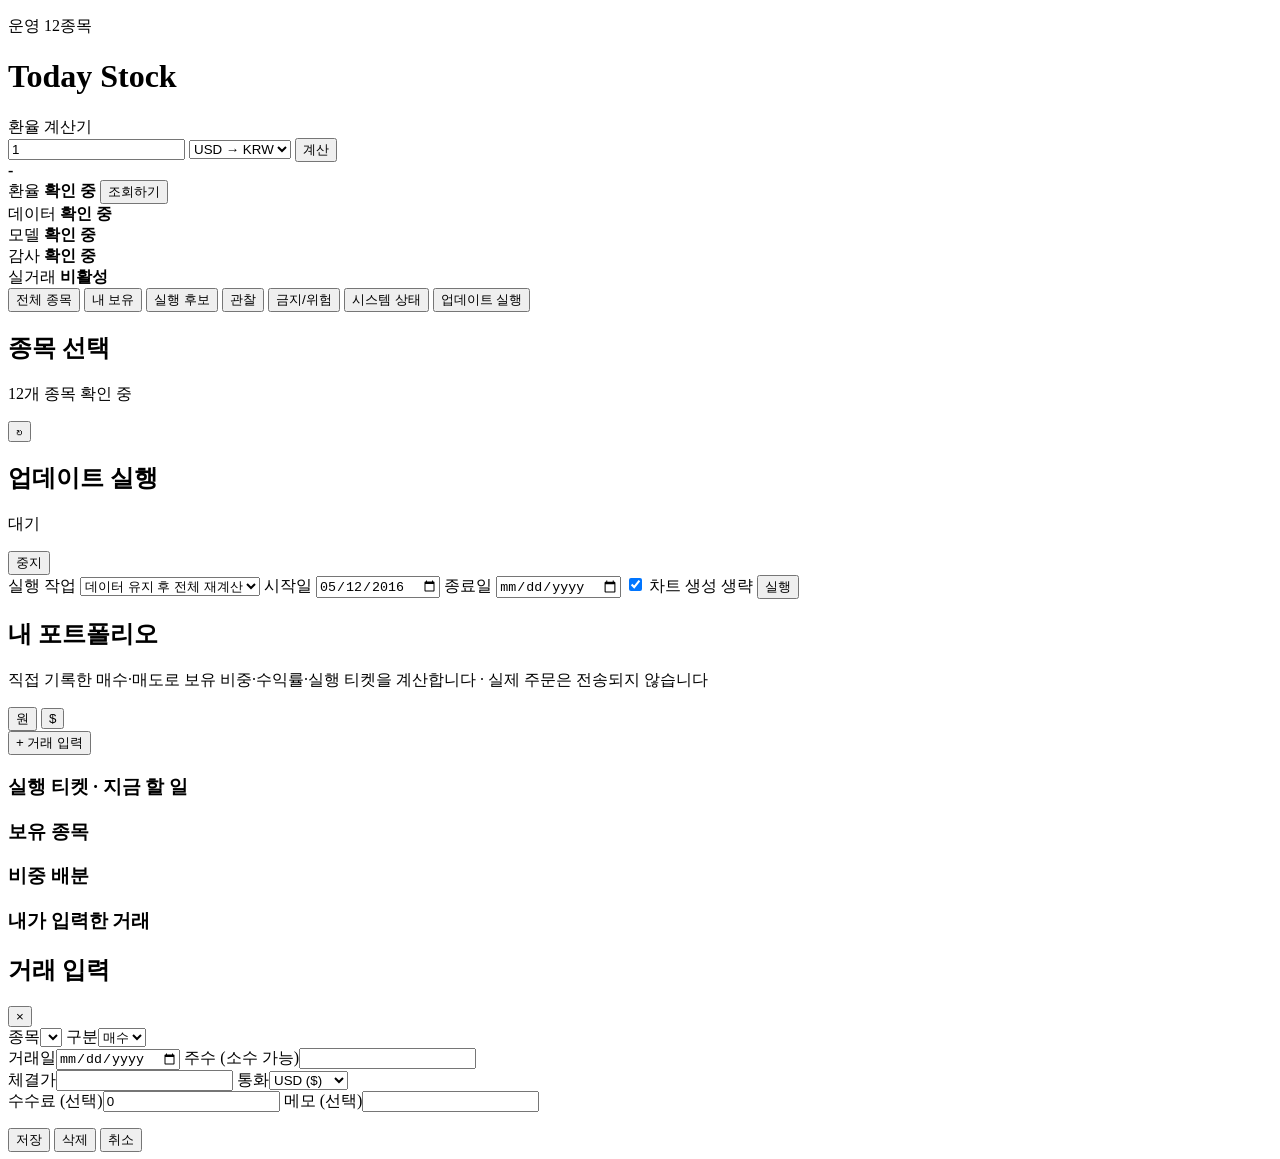
==== investor_dashboard/index.html @ 985cdb7e "Investor dashboard: simple symbol selector + prediction-first redesign Replace the dense 4-col symbo" ====
<!doctype html>
<html lang="ko">
  <head>
    <meta charset="utf-8" />
    <meta name="viewport" content="width=device-width, initial-scale=1" />
    <title>투자 실행 대시보드</title>
    <link rel="stylesheet" href="/styles.css?v=8" />
  </head>
  <body>
    <div class="app-shell">
      <header class="topbar">
        <div class="brand-block">
          <p class="eyebrow">운영 12종목</p>
          <h1>Today Stock</h1>
        </div>
        <div class="system-strip" aria-label="시스템 상태">
          <div class="fx-calculator">
            <span>환율 계산기</span>
            <div class="fx-control-row">
              <input id="fxAmount" type="number" min="0" step="0.01" value="1" aria-label="환율 계산 금액" />
              <select id="fxDirection" aria-label="환율 계산 방향">
                <option value="usd_to_krw">USD → KRW</option>
                <option value="krw_to_usd">KRW → USD</option>
              </select>
              <button id="fxCalcBtn" class="mini-button" type="button">계산</button>
            </div>
            <strong id="fxCalcResult">-</strong>
          </div>
          <div class="fx-card">
            <span>환율</span>
            <strong id="fxRate">확인 중</strong>
            <button id="fxRefreshBtn" class="mini-button" type="button">조회하기</button>
          </div>
          <div>
            <span>데이터</span>
            <strong id="dataStatus">확인 중</strong>
          </div>
          <div>
            <span>모델</span>
            <strong id="modelStatus">확인 중</strong>
          </div>
          <div>
            <span>감사</span>
            <strong id="auditStatus">확인 중</strong>
          </div>
          <div>
            <span>실거래</span>
            <strong id="liveStatus">비활성</strong>
          </div>
        </div>
      </header>

      <main>
        <section id="actionRow" class="action-row" aria-label="우선 행동"></section>

        <nav class="tabs" aria-label="대시보드 보기">
          <button class="tab-button active" type="button" data-tab="all">전체 종목</button>
          <button class="tab-button" type="button" data-tab="portfolio">내 보유</button>
          <button class="tab-button" type="button" data-tab="execute_candidate">실행 후보</button>
          <button class="tab-button" type="button" data-tab="watch">관찰</button>
          <button class="tab-button" type="button" data-tab="risk">금지/위험</button>
          <button class="tab-button" type="button" data-tab="system">시스템 상태</button>
          <button class="tab-button" type="button" data-tab="run">업데이트 실행</button>
        </nav>

        <section id="dashboardView" class="focus-layout">
          <section class="selector-panel" aria-label="종목 선택">
            <div class="section-head">
              <div>
                <h2>종목 선택</h2>
                <p id="boardSummary">12개 종목 확인 중</p>
              </div>
              <button id="refreshBtn" class="icon-button" type="button" title="새로고침" aria-label="새로고침">↻</button>
            </div>
            <div id="symbolGrid" class="symbol-strip" role="tablist" aria-label="종목 목록"></div>
          </section>

          <section id="detailPanel" class="focus-panel" aria-label="선택 종목 예측"></section>
        </section>

        <section id="systemPanel" class="single-panel hidden" aria-label="시스템 상태"></section>

        <section id="runPanel" class="single-panel hidden" aria-label="업데이트 실행">
          <div class="section-head">
            <div>
              <h2>업데이트 실행</h2>
              <p id="runStatusText">대기</p>
            </div>
            <button id="stopRunBtn" class="secondary-button" type="button">중지</button>
          </div>
          <form id="runForm" class="run-form">
            <label>
              실행 작업
              <select id="runMode" name="mode">
                <option value="downstream">데이터 유지 후 전체 재계산</option>
                <option value="full">전체 업데이트</option>
                <option value="next_day_up_model_engine">내일 상승 예측 계산</option>
                <option value="next_close_forecast_engine">종가 예측 계산</option>
                <option value="universe_market_data_update">일/시간/분봉 데이터 갱신</option>
                <option value="hourly">시간봉 데이터 갱신</option>
                <option value="intraday">분봉 데이터 갱신</option>
              </select>
            </label>
            <label>
              시작일
              <input id="runStart" name="start" type="date" value="2016-05-12" />
            </label>
            <label>
              종료일
              <input id="runEnd" name="end" type="date" />
            </label>
            <label class="check-field">
              <input id="skipCharts" name="skip_charts" type="checkbox" checked />
              차트 생성 생략
            </label>
            <button id="runBtn" class="primary-button" type="submit">실행</button>
          </form>
          <pre id="runLog" class="run-log"></pre>
        </section>

        <section id="portfolioPanel" class="single-panel pf-panel hidden" aria-label="내 포트폴리오">
          <div class="section-head">
            <div>
              <h2>내 포트폴리오</h2>
              <p>직접 기록한 매수·매도로 보유 비중·수익률·실행 티켓을 계산합니다 · 실제 주문은 전송되지 않습니다</p>
            </div>
            <div class="pf-head-actions">
              <div class="pf-currency" id="pfCurrency" role="group" aria-label="표시 통화">
                <button type="button" data-cur="KRW" class="active">원</button>
                <button type="button" data-cur="USD">$</button>
              </div>
              <button id="pfAddBtn" class="primary-button" type="button">+ 거래 입력</button>
            </div>
          </div>

          <div id="pfHero" class="pf-hero"></div>

          <div class="pf-block">
            <h3 class="pf-block-title">실행 티켓 · 지금 할 일</h3>
            <div id="pfTickets" class="pf-ticket-area"></div>
          </div>

          <div class="pf-grid">
            <div class="pf-block">
              <h3 class="pf-block-title">보유 종목</h3>
              <div id="pfHoldings" class="pf-table-wrap"></div>
            </div>
            <div class="pf-block">
              <h3 class="pf-block-title">비중 배분</h3>
              <div id="pfAllocation" class="pf-alloc"></div>
            </div>
          </div>

          <div class="pf-block">
            <h3 class="pf-block-title">내가 입력한 거래</h3>
            <div id="pfTransactions" class="pf-table-wrap"></div>
          </div>
        </section>
      </main>
    </div>

    <div id="pfModalBackdrop" class="pf-modal-backdrop hidden">
      <div class="pf-modal" role="dialog" aria-modal="true" aria-labelledby="pfModalTitle">
        <div class="pf-modal-head">
          <h2 id="pfModalTitle">거래 입력</h2>
          <button id="pfModalClose" class="pf-modal-close" type="button" aria-label="닫기">×</button>
        </div>
        <form id="pfForm" class="pf-form">
          <input type="hidden" name="transaction_id" />
          <div class="pf-form-row">
            <label>종목<select name="symbol" id="pfSymbol" required></select></label>
            <label>구분<select name="side"><option value="BUY">매수</option><option value="SELL">매도</option></select></label>
          </div>
          <div class="pf-form-row">
            <label>거래일<input name="trade_date" type="date" required /></label>
            <label>주수 (소수 가능)<input name="quantity" type="number" step="any" min="0" required /></label>
          </div>
          <div class="pf-form-row">
            <label>체결가<input name="price" type="number" step="any" min="0" required /></label>
            <label>통화<select name="price_currency"><option value="USD">USD ($)</option><option value="KRW">KRW (원)</option></select></label>
          </div>
          <div class="pf-form-row">
            <label>수수료 (선택)<input name="fees" type="number" step="any" min="0" value="0" /></label>
            <label>메모 (선택)<input name="note" type="text" /></label>
          </div>
          <p id="pfFormError" class="pf-form-error hidden"></p>
          <div class="pf-form-actions">
            <button id="pfSubmitBtn" class="primary-button" type="submit">저장</button>
            <button id="pfDeleteBtn" class="secondary-button pf-danger hidden" type="button">삭제</button>
            <button id="pfCancelBtn" class="secondary-button" type="button">취소</button>
          </div>
        </form>
      </div>
    </div>
    <script src="/app.js?v=6"></script>
  </body>
</html>
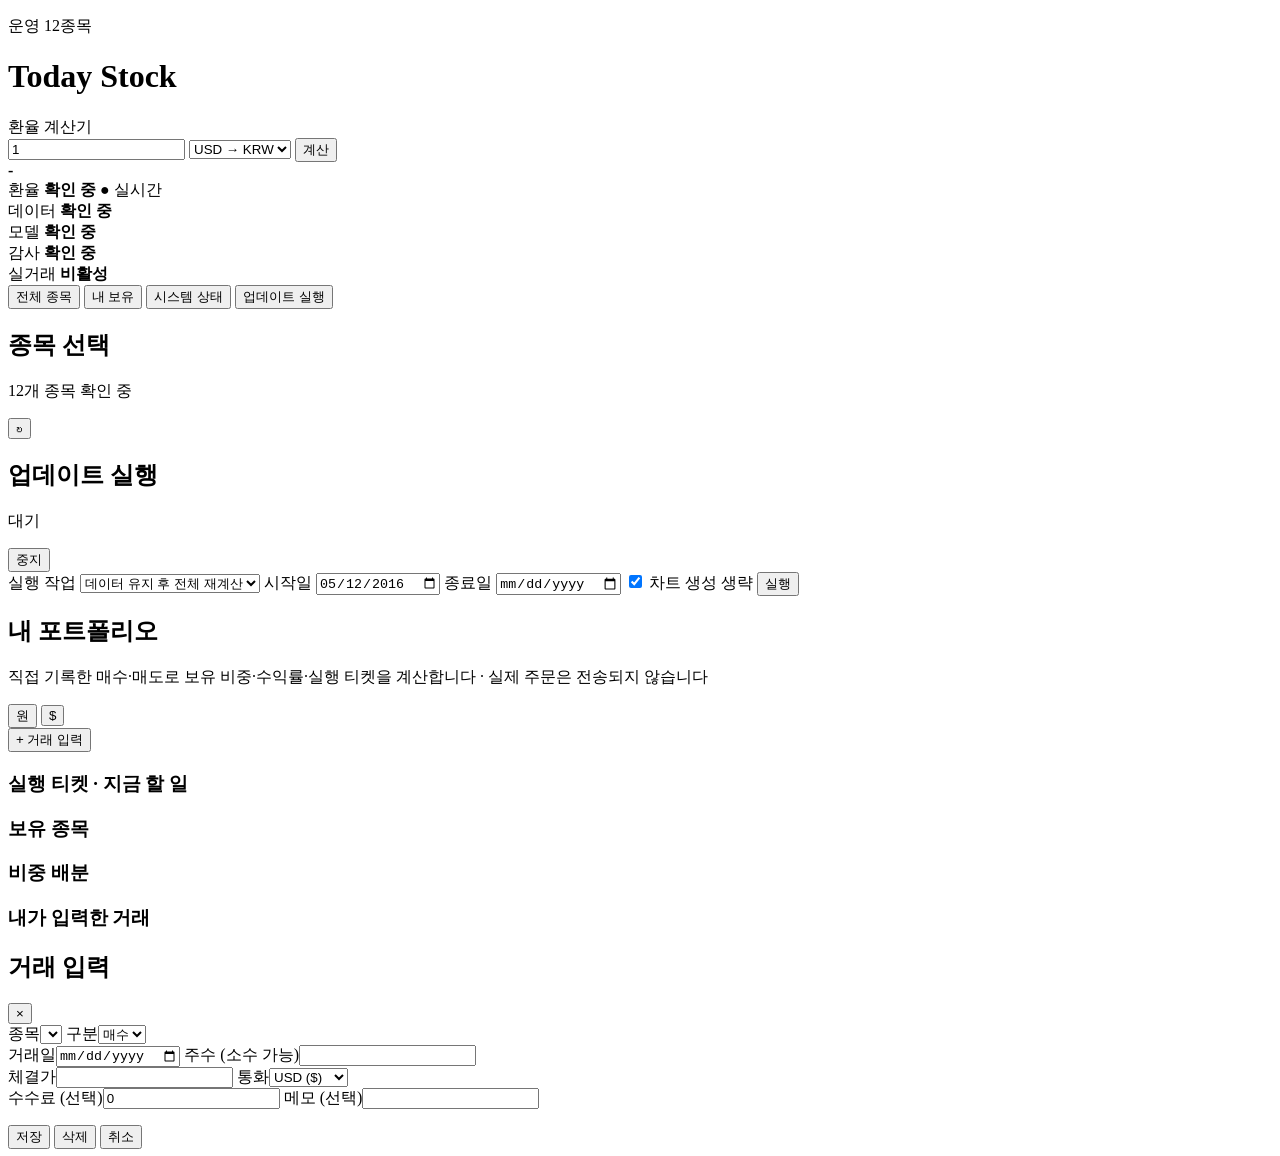
==== commit a9d19276: "Add universe automation and trading workflow updates" ====
--- a/investor_dashboard/index.html
+++ b/investor_dashboard/index.html
@@ -4,7 +4,7 @@
     <meta charset="utf-8" />
     <meta name="viewport" content="width=device-width, initial-scale=1" />
     <title>투자 실행 대시보드</title>
-    <link rel="stylesheet" href="/styles.css?v=8" />
+    <link rel="stylesheet" href="/styles.css?v=13" />
   </head>
   <body>
     <div class="app-shell">
@@ -29,7 +29,7 @@
           <div class="fx-card">
             <span>환율</span>
             <strong id="fxRate">확인 중</strong>
-            <button id="fxRefreshBtn" class="mini-button" type="button">조회하기</button>
+            <span id="fxLiveTag" class="fx-live-tag">● 실시간</span>
           </div>
           <div>
             <span>데이터</span>
@@ -51,14 +51,12 @@
       </header>
 
       <main>
+        <div id="liveBar" class="live-bar hidden" aria-label="실시간 시세 상태"></div>
         <section id="actionRow" class="action-row" aria-label="우선 행동"></section>
 
         <nav class="tabs" aria-label="대시보드 보기">
           <button class="tab-button active" type="button" data-tab="all">전체 종목</button>
           <button class="tab-button" type="button" data-tab="portfolio">내 보유</button>
-          <button class="tab-button" type="button" data-tab="execute_candidate">실행 후보</button>
-          <button class="tab-button" type="button" data-tab="watch">관찰</button>
-          <button class="tab-button" type="button" data-tab="risk">금지/위험</button>
           <button class="tab-button" type="button" data-tab="system">시스템 상태</button>
           <button class="tab-button" type="button" data-tab="run">업데이트 실행</button>
         </nav>
@@ -72,6 +70,7 @@
               </div>
               <button id="refreshBtn" class="icon-button" type="button" title="새로고침" aria-label="새로고침">↻</button>
             </div>
+            <div id="signalFilter" class="signal-filter" role="group" aria-label="후보 분류"></div>
             <div id="symbolGrid" class="symbol-strip" role="tablist" aria-label="종목 목록"></div>
           </section>
 
@@ -192,6 +191,6 @@
         </form>
       </div>
     </div>
-    <script src="/app.js?v=6"></script>
+    <script src="/app.js?v=13"></script>
   </body>
 </html>
